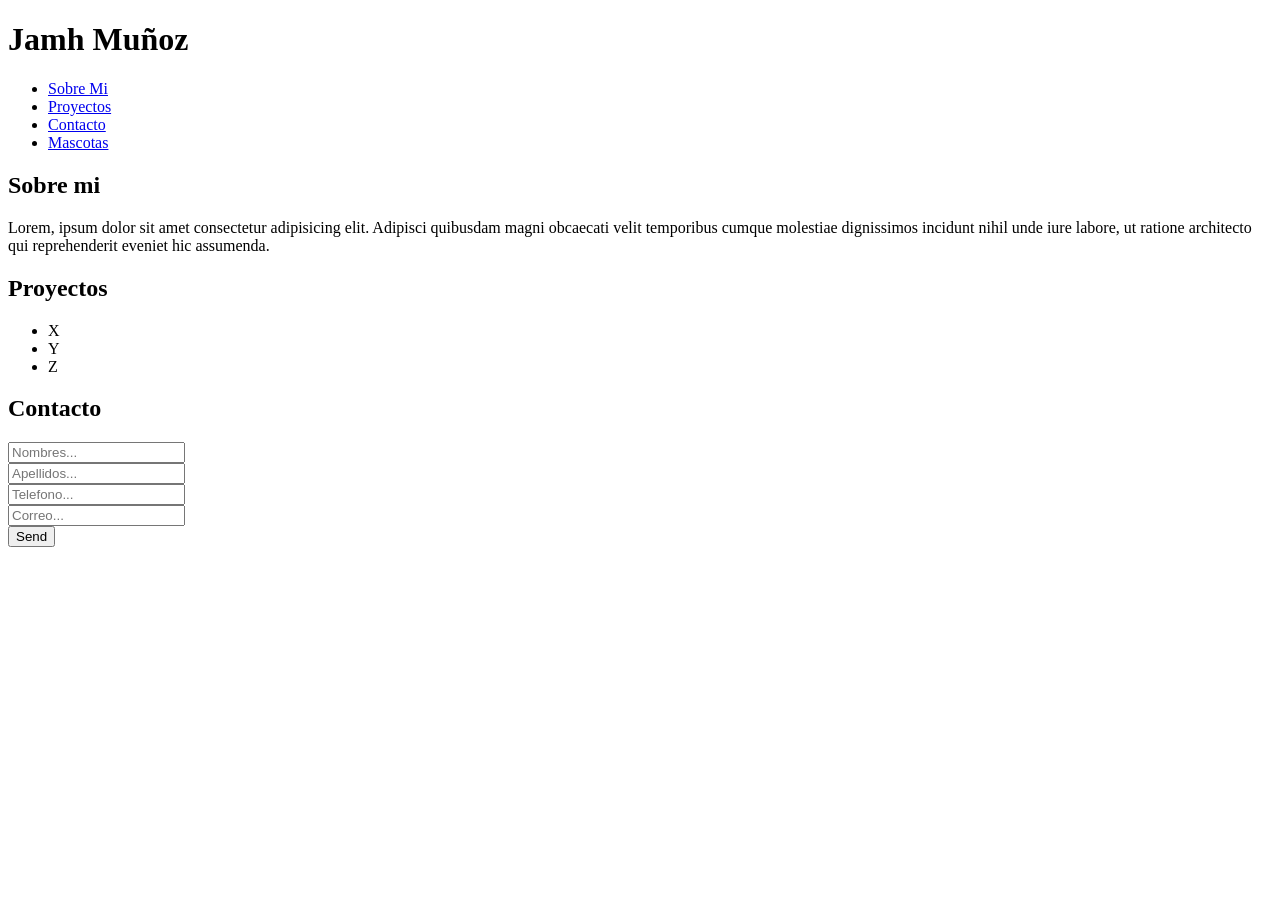
==== portafolio-sem3/index.html @ 1713dfe5 "Create index.html" ====
<!DOCTYPE html>
<html lang="en">
<head>
    <meta charset="UTF-8">
    <meta name="viewport" content="width=device-width, initial-scale=1.0">
    <title>Document</title>
    <link rel="stylesheet" href="style.css">
</head>
<body>
    <header>
        <h1>Jamh Muñoz</h1>
        <nav id="navBar">
            <ul>
                <li><a href="#aboutMe">Sobre Mi</a></li>
                <li><a href="#proyects">Proyectos</a></li>
                <li><a href="#contact">Contacto</a></li>
                <li><a href="mascotas.html">Mascotas</a></li>
            </ul>
        </nav>
    </header>
    <main>
        <section id="aboutMe">
            <h2>Sobre mi</h2>
            <p>Lorem, ipsum dolor sit amet consectetur adipisicing elit. Adipisci quibusdam magni obcaecati velit temporibus cumque molestiae dignissimos incidunt nihil unde iure labore, ut ratione architecto qui reprehenderit eveniet hic assumenda.</p>
        </section>
        <section id="proyects">
            <h2>Proyectos</h2>
            <ul>
                <li>X</li>
                <li>Y</li>
                <li>Z</li>
            </ul>
        </section>
        <section id="contact">
            <h2>Contacto</h2>
            <form action="">
                <input type="text" placeholder="Nombres..."><br>
                <input type="text" placeholder="Apellidos..."><br>
                <input type="tel" name="" id="" pattern="[0 - 9]" maxlength="10" placeholder="Telefono..."><br>
                <input type="email" name="" id="" placeholder="Correo..."><br>
                <button>Send</button>
            </form>
        </section>
    </main>
    <script src="script.js"></script>
</body>
</html>
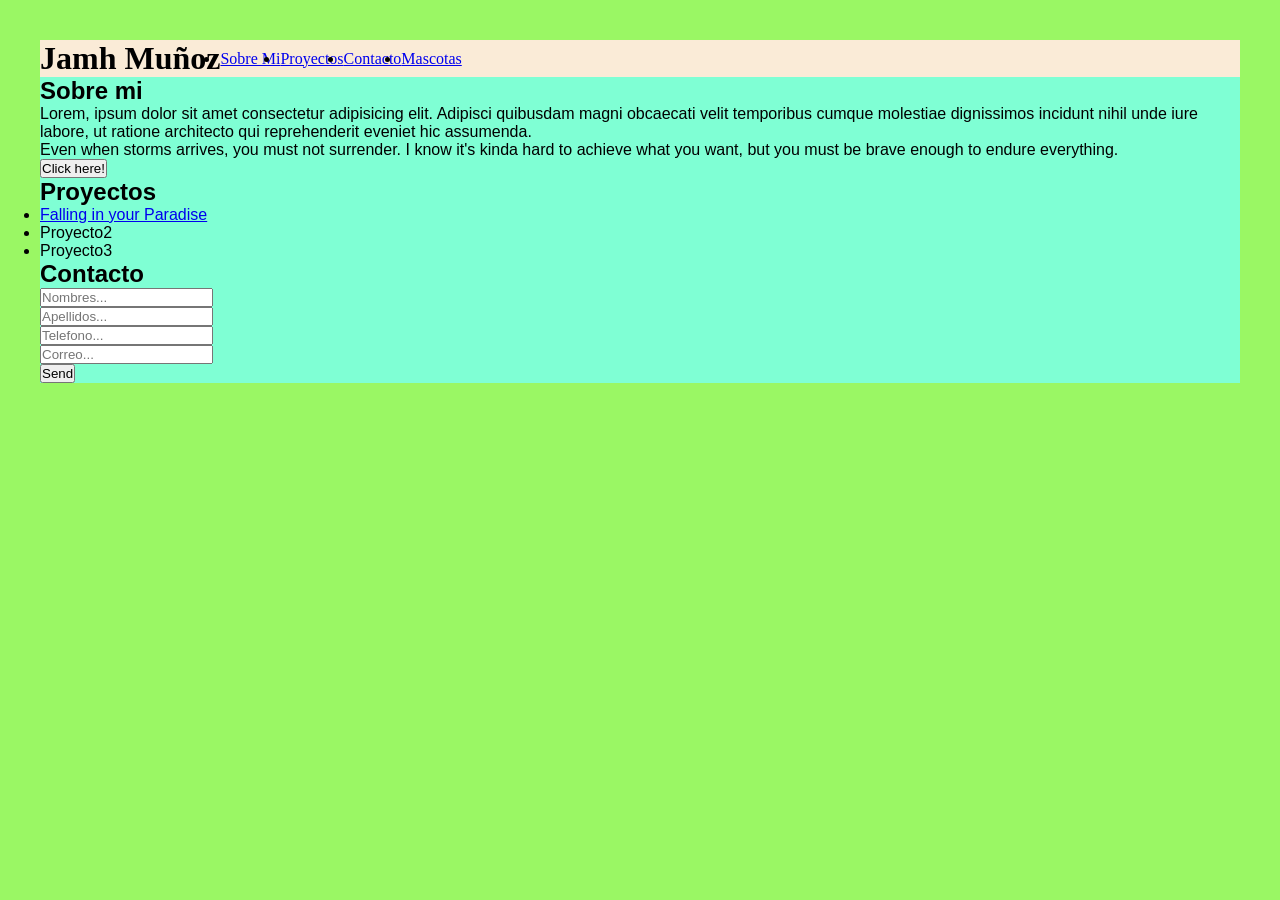
==== commit e8727281: "Update index.html" ====
--- a/portafolio-sem3/index.html
+++ b/portafolio-sem3/index.html
@@ -1,11 +1,13 @@
 <!DOCTYPE html>
 <html lang="en">
+
 <head>
     <meta charset="UTF-8">
     <meta name="viewport" content="width=device-width, initial-scale=1.0">
     <title>Document</title>
     <link rel="stylesheet" href="style.css">
 </head>
+
 <body>
     <header>
         <h1>Jamh Muñoz</h1>
@@ -21,14 +23,21 @@
     <main>
         <section id="aboutMe">
             <h2>Sobre mi</h2>
-            <p>Lorem, ipsum dolor sit amet consectetur adipisicing elit. Adipisci quibusdam magni obcaecati velit temporibus cumque molestiae dignissimos incidunt nihil unde iure labore, ut ratione architecto qui reprehenderit eveniet hic assumenda.</p>
+            <p id="text1">Lorem, ipsum dolor sit amet consectetur adipisicing elit. Adipisci quibusdam magni obcaecati
+                velit
+                temporibus cumque molestiae dignissimos incidunt nihil unde iure labore, ut ratione architecto qui
+                reprehenderit eveniet hic assumenda.</p>
+
+            <p id="text2">Even when storms arrives, you must not surrender. I know it's kinda hard to achieve what you
+                want, but you must be brave enough to endure everything.</p>
+            <button id="textChange">Click here!</button>
         </section>
-        <section id="proyects">
+        <section id="projects">
             <h2>Proyectos</h2>
             <ul>
-                <li>X</li>
-                <li>Y</li>
-                <li>Z</li>
+                <li><a href="https://id-123.github.io/finalTestM2/" target="_blank">Falling in your Paradise</a></li>
+                <li>Proyecto2</li>
+                <li>Proyecto3</li>
             </ul>
         </section>
         <section id="contact">
@@ -44,4 +53,5 @@
     </main>
     <script src="script.js"></script>
 </body>
+
 </html>
--- a/portafolio-sem3/style.css
+++ b/portafolio-sem3/style.css
@@ -0,0 +1,64 @@
+*{
+    margin: 0;
+    padding: 0;
+    box-sizing: border-box;
+}
+
+body{
+    background-color: #9af764;
+    display: inline-block;
+    margin: 16px;
+    padding: 24px;
+}
+
+header{
+    font-family: 'Times New Roman', Times, serif;
+    background-color: antiquewhite;
+    display: flex;
+    align-items: center;
+}
+
+header ul{
+    display: flex;
+    justify-content: space-between;
+}
+
+main{
+    font-family: 'Segoe UI', Tahoma, Geneva, Verdana, sans-serif;
+    background-color: aquamarine;
+}
+
+#proyects{
+    display: grid;
+    grid-template-columns: repeat(2, 2fr);
+    gap: 24px;
+}
+
+#pets{
+    /*display: flex;
+    flex-wrap: wrap;*/
+    display: grid;
+    grid-template-columns: repeat(3, 2fr);
+}
+
+a:hover{
+    color: greenyellow;
+}
+
+.card img{
+    border-radius: 10px;
+    box-shadow: 0 0 3px black;
+}
+
+/* Smartphones */
+@media (max-width: 600px){
+    header ul{
+        display: flex;
+        flex-direction: column;
+    }
+}
+
+/* Tablets */
+@media (min-width: 768px){
+
+}
